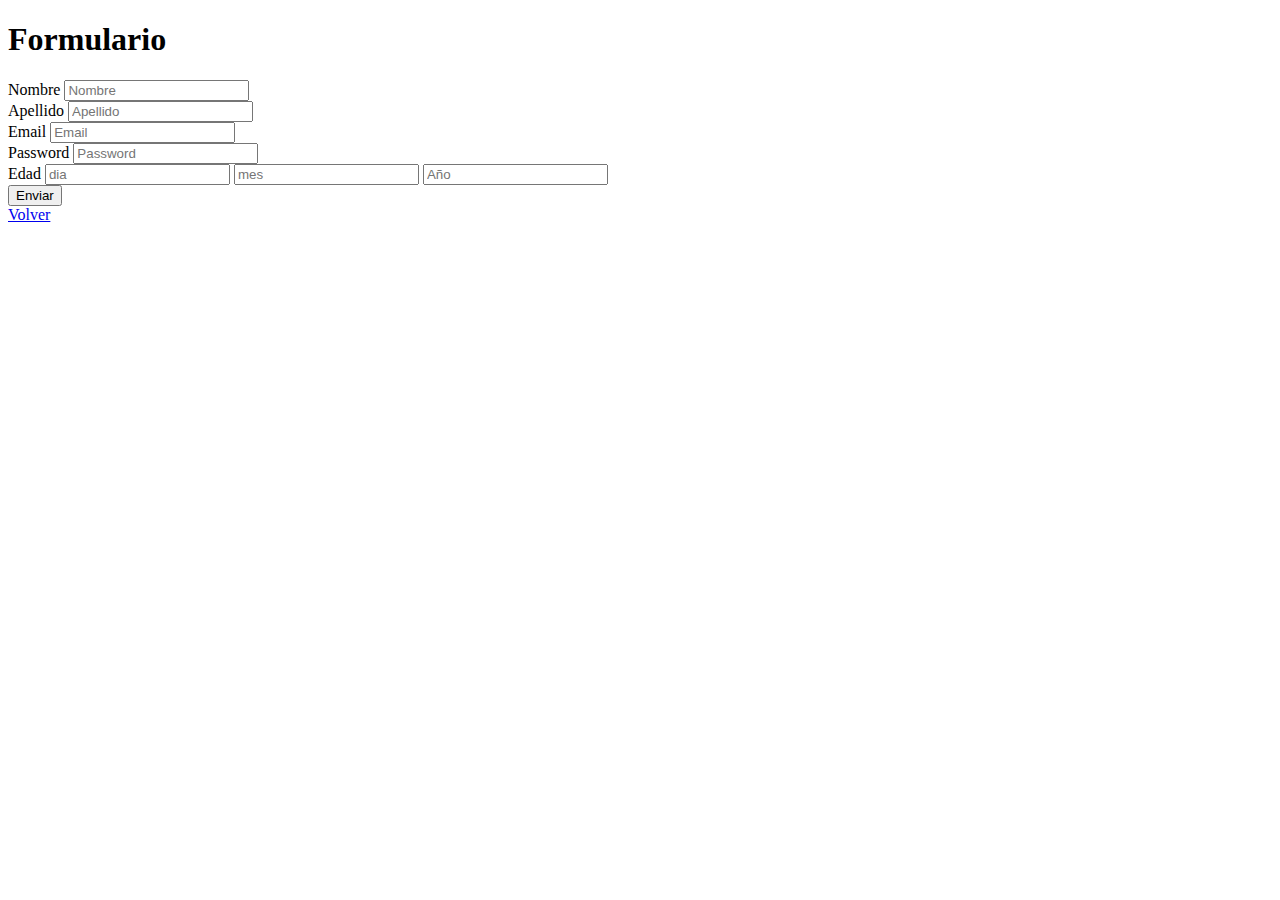
==== ejemplo/ejercicio1/formulario.html @ ddd1ebb3 "trabajo previo" ====
<!DOCTYPE html>
<html lang="en">
<head>
    <meta charset="UTF-8">
    <meta name="viewport" content="width=device-width, initial-scale=1.0">
    <title>Formulario</title>
</head>
<body>
    <h1>Formulario</h1>


    <div>
            <label for="nombre">Nombre</label>
            <input type="text" name="nombre" id="nombre" placeholder="Nombre" required>
            <br>
            <label for="apellido">Apellido</label>
            <input type="text" name="apellido" id="apellido" placeholder="Apellido" required>
            <br>
            <label for="email">Email</label>
            <input type="email" name="email" id="email" placeholder="Email" required>
            <br>
            <label for="pass">Password</label>
            <input type="password" name="pass" id="pass" placeholder="Password" required>
            <br>
            <label for="edad">Edad</label>
            <input type="number" name="dia" id="dia" placeholder="dia" required>
            <input type="number" name="mes" id="mes" placeholder="mes" required>
            <input type="number" name="anyo" id="anyo" placeholder="Año" required>
            <br>
            <input type="button" id="boton" value="Enviar">
    </div>
<a href="index.html">Volver</a>
    <script src="js/formulario.js"></script>
</body>
</html>
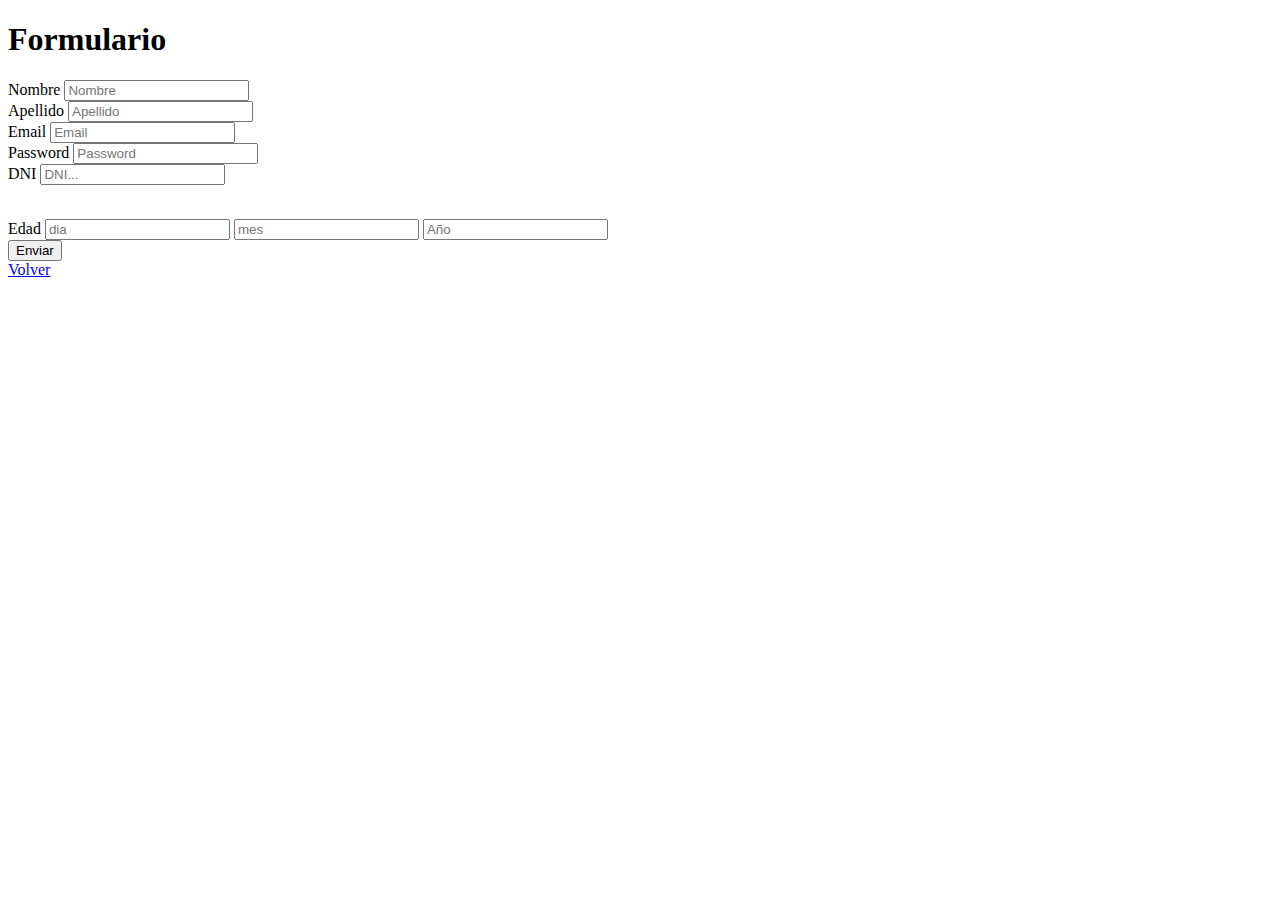
==== commit a1c0323e: "ejemplo movimiento" ====
--- a/ejemplo/ejercicio1/formulario.html
+++ b/ejemplo/ejercicio1/formulario.html
@@ -21,6 +21,11 @@
             <br>
             <label for="pass">Password</label>
             <input type="password" name="pass" id="pass" placeholder="Password" required>
+            <span id="respass"></span>
+            <br>
+            <label for="dni">DNI</label>
+            <input type="text" name="dni" id="dni" placeholder="DNI..." required>
+            <p id="resdni"></p>
             <br>
             <label for="edad">Edad</label>
             <input type="number" name="dia" id="dia" placeholder="dia" required>
